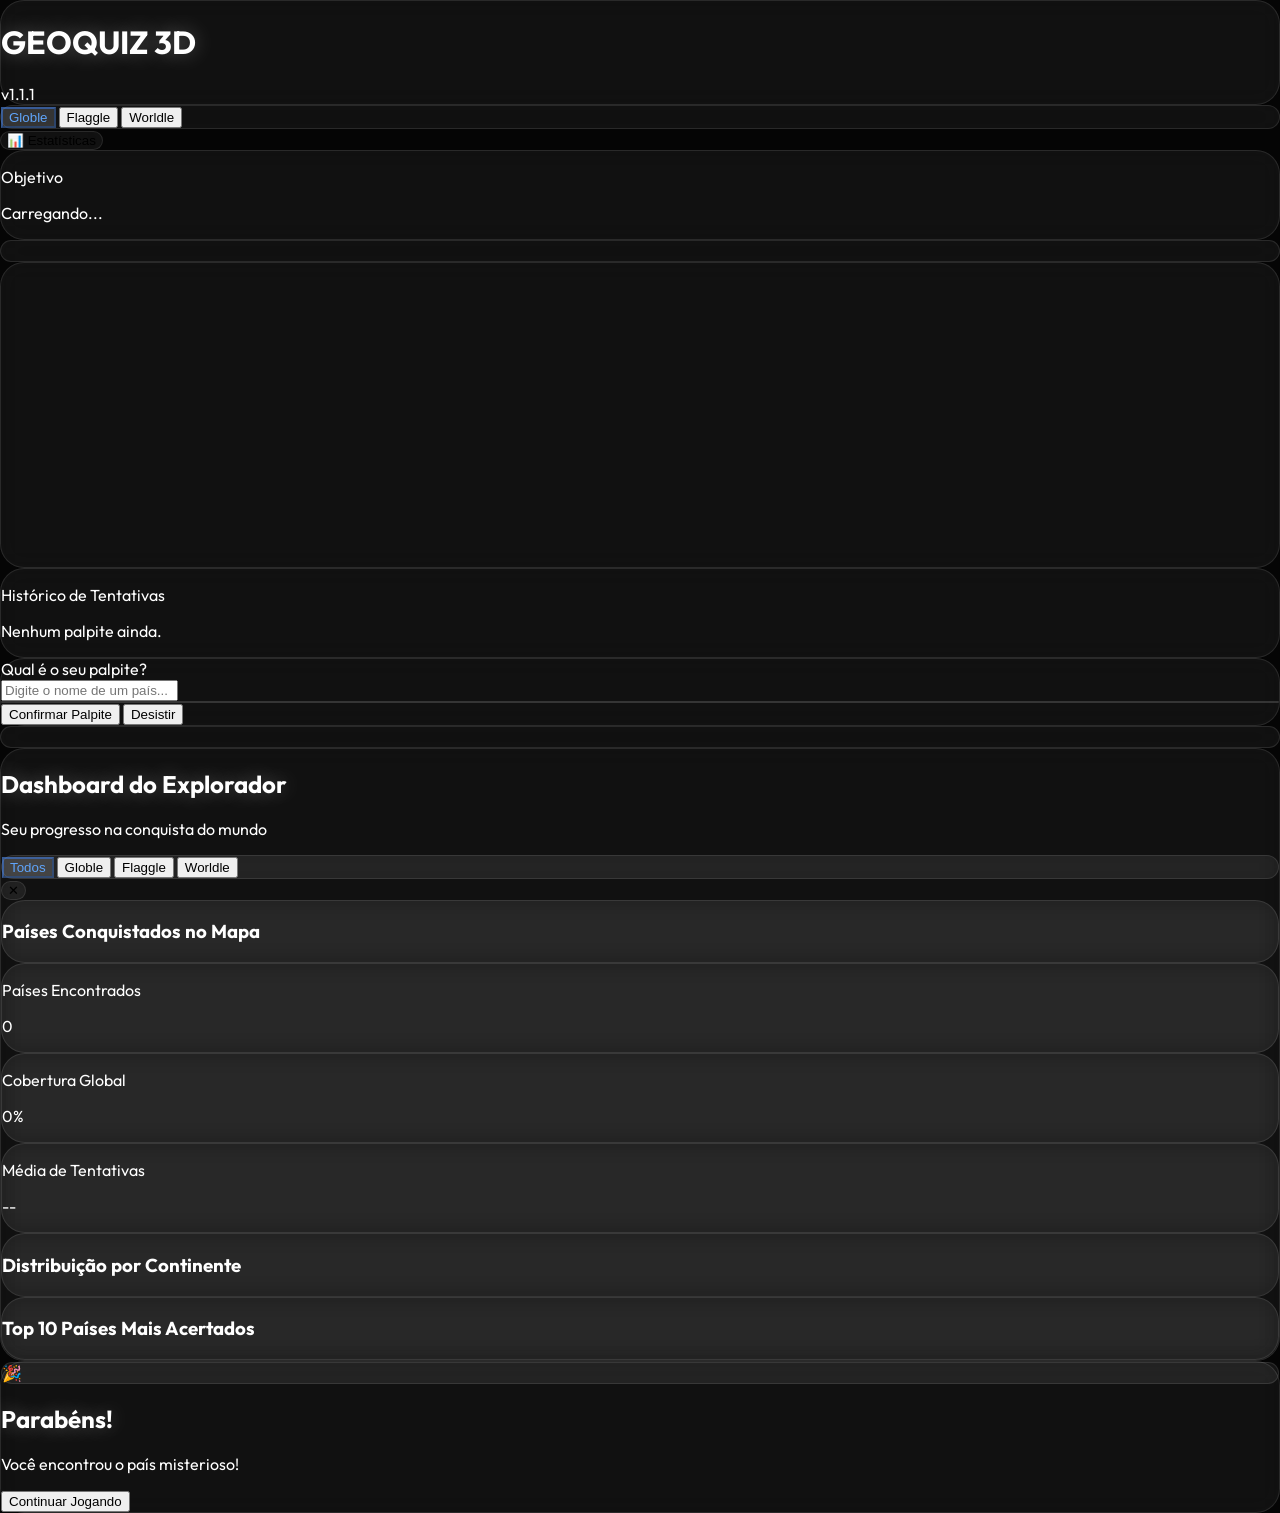
==== src/main/resources/templates/index.html @ e3376815 "feat: implement country data import and automatic metadata correction service" ====
<!DOCTYPE html>
<html xmlns:th="http://www.thymeleaf.org">
<head>
    <meta charset="UTF-8">
    <meta name="viewport" content="width=device-width, initial-scale=1.0">
    <title>Geo-Quiz 3D | Desafios Geográficos</title>
    <link rel="icon" href="data:image/svg+xml,<svg xmlns=%22http://www.w3.org/2000/svg%22 viewBox=%220 0 100 100%22><text y=%22.9em%22 font-size=%2290%22>🌍</text></svg>">
    <link href="https://fonts.googleapis.com/css2?family=Outfit:wght@300;400;600;800&display=swap" rel="stylesheet">
    <script src="https://cdn.tailwindcss.com"></script>
    <link rel="stylesheet" th:href="@{/css/style.css}">
    <script type="text/javascript" src="https://www.gstatic.com/charts/loader.js"></script>
    <script src="https://cdnjs.cloudflare.com/ajax/libs/tween.js/18.6.4/tween.umd.js"></script>
    <style>
        body {
            margin: 0;
            overflow: hidden;
            background: #050505;
            font-family: 'Outfit', sans-serif;
            color: white;
        }
        #canvas-container {
            position: fixed;
            top: 0;
            left: 0;
            width: 100%;
            height: 100%;
            z-index: 1;
        }
        .ui-overlay {
            position: relative;
            z-index: 10;
            pointer-events: none;
        }
        .pointer-events-auto {
            pointer-events: auto;
        }
        .glass {
            background: rgba(255, 255, 255, 0.05);
            backdrop-filter: blur(12px);
            border: 1px solid rgba(255, 255, 255, 0.1);
            border-radius: 24px;
        }
        .glow-text {
            text-shadow: 0 0 20px rgba(255, 255, 255, 0.3);
        }
        .mode-btn.active, .db-mode-btn.active {
            background: rgba(255, 255, 255, 0.15);
            border-color: rgba(59, 130, 246, 0.5);
            color: #60a5fa;
        }
        #worldle-silhouette {
            filter: drop-shadow(0 0 10px rgba(255, 255, 255, 0.2));
            transition: all 0.5s ease;
        }
        .flag-blur {
            transition: filter 0.8s cubic-bezier(0.4, 0, 0.2, 1);
        }
        .bearing-arrow {
            transition: transform 0.5s ease;
        }
    </style>
</head>
<body>

    <div id="canvas-container"></div>

    <div class="ui-overlay min-h-screen flex flex-col p-8 justify-between">
        <!-- Header -->
        <header class="flex justify-between items-center">
            <div class="flex items-center gap-4">
                <div class="glass p-4 px-8 flex items-center gap-4">
                    <div class="w-10 h-10 bg-gradient-to-tr from-blue-500 to-emerald-400 rounded-xl shadow-lg shadow-blue-500/20"></div>
                    <h1 class="text-2xl font-extrabold tracking-tight glow-text">GEOQUIZ <span class="font-light text-blue-400">3D</span></h1>
                    <span class="text-[10px] bg-blue-500/20 text-blue-400 px-2 py-0.5 rounded-full font-bold border border-blue-500/30">v1.1.1</span>
                </div>

                <!-- Mode Selector -->
                <div class="glass flex p-1 gap-1 pointer-events-auto">
                    <button onclick="setMode('classic')" id="mode-classic" class="mode-btn active px-4 py-2 rounded-xl text-sm font-bold transition-all hover:bg-white/5">Globle</button>
                    <button onclick="setMode('flaggle')" id="mode-flaggle" class="mode-btn px-4 py-2 rounded-xl text-sm font-bold transition-all hover:bg-white/5">Flaggle</button>
                    <button onclick="setMode('worldle')" id="mode-worldle" class="mode-btn px-4 py-2 rounded-xl text-sm font-bold transition-all hover:bg-white/5">Worldle</button>
                </div>
                
                <!-- Dashboard Toggle -->
                <button onclick="toggleDashboard()" class="glass p-3 px-6 flex items-center gap-2 hover:bg-white/10 transition-all pointer-events-auto">
                    <span class="text-blue-400">📊</span>
                    <span class="text-sm font-bold">Estatísticas</span>
                </button>
            </div>
            
            <div class="glass p-4 px-6 pointer-events-auto">
                <div class="flex items-center gap-6">
                    <div class="text-right">
                        <p class="text-xs text-gray-400 uppercase tracking-widest font-semibold">Objetivo</p>
                        <p id="target-display" class="text-lg font-bold text-emerald-400">Carregando...</p>
                    </div>
                </div>
            </div>
        </header>

        <!-- Hint Display (Center) -->
        <div id="hint-container" class="flex-1 flex items-center justify-center pointer-events-none opacity-0 transition-opacity duration-500">
            <!-- Flaggle Container -->
            <div id="flaggle-box" class="hidden glass p-4 scale-110 shadow-2xl">
                <img id="flaggle-img" src="" class="w-80 h-48 object-cover rounded-lg flag-blur" style="filter: blur(40px) brightness(0.5);">
            </div>

            <!-- Worldle Container -->
            <div id="worldle-box" class="hidden glass p-8 scale-110 shadow-2xl bg-white/5">
                <svg id="worldle-svg" width="300" height="300" viewBox="0 0 300 300" class="mx-auto">
                    <path id="worldle-silhouette" d="" fill="white" fill-opacity="0.2" stroke="white" stroke-width="1"></path>
                </svg>
            </div>
        </div>

        <!-- Bottom UI (Histórico + Palpite) -->
        <div class="flex items-end justify-between gap-8 pointer-events-none">
            <!-- Histórico (Esquerda) -->
            <div id="history-container" class="glass p-6 w-80 space-y-4 max-h-72 overflow-y-auto custom-scrollbar pointer-events-auto shadow-2xl">
                <p class="text-xs uppercase tracking-widest text-gray-400 font-bold mb-2">Histórico de Tentativas</p>
                <div id="guess-history" class="space-y-3">
                    <p class="text-gray-500 text-sm italic">Nenhum palpite ainda.</p>
                </div>
            </div>

            <!-- Painel de Palpite (Centro/Direita) -->
            <main class="flex-1 max-w-xl pointer-events-auto">
                <div class="glass p-8 space-y-6 shadow-2xl">
                    <div class="relative">
                        <label class="text-xs uppercase tracking-widest text-gray-400 font-bold mb-2 block">Qual é o seu palpite?</label>
                        <div class="relative group">
                            <input type="text" id="country-search" autocomplete="off" placeholder="Digite o nome de um país..." 
                                   class="w-full bg-white/5 border border-white/10 rounded-xl p-4 text-white focus:outline-none focus:ring-2 focus:ring-blue-500/50 transition-all pointer-events-auto">
                            
                            <div id="autocomplete-list" class="absolute bottom-full left-0 right-0 mb-2 max-h-64 overflow-y-auto glass hidden z-50 pointer-events-auto custom-scrollbar">
                                <!-- Sugestões aparecerão aqui via JS -->
                            </div>
                        </div>
                        <input type="hidden" id="selected-country-id">
                    </div>
                    
                    <div class="flex gap-4">
                        <button id="btn-guess" class="flex-1 bg-gradient-to-r from-blue-600 to-indigo-600 hover:from-blue-500 hover:to-indigo-500 p-4 rounded-xl font-bold text-lg shadow-xl shadow-blue-900/20 transition-all transform active:scale-95">
                            Confirmar Palpite
                        </button>
                        <button id="btn-give-up" class="px-6 bg-white/5 hover:bg-red-500/10 border border-white/10 hover:border-red-500/50 rounded-xl font-semibold text-gray-400 hover:text-red-400 transition-all transform active:scale-95">
                            Desistir
                        </button>
                    </div>
                </div>
            </main>

            <!-- Espaçador invisível para equilibrar o layout no desktop -->
            <div class="w-80 hidden xl:block"></div>
        </div>
    </div>

    <!-- Tooltip para os pins -->
    <div id="globe-tooltip" class="fixed pointer-events-none z-[150] glass p-2 px-3 flex items-center gap-2 hidden opacity-0 transition-opacity duration-200">
        <img id="tooltip-flag" src="" class="w-6 h-4 object-cover rounded shadow-sm">
        <span id="tooltip-name" class="text-xs font-bold text-white whitespace-nowrap"></span>
    </div>

    <!-- Modal de Dashboard -->
    <div id="dashboard-container" class="fixed inset-0 z-[110] flex items-center justify-center bg-black/60 backdrop-blur-md hidden opacity-0 transition-opacity duration-300">
        <div class="glass p-8 w-full max-w-4xl max-h-[90vh] overflow-y-auto custom-scrollbar scale-95 transition-transform duration-300 transform" id="dashboard-content">
            <div class="flex justify-between items-center mb-8">
                <div>
                    <h2 class="text-3xl font-extrabold glow-text">Dashboard do <span class="text-blue-400">Explorador</span></h2>
                    <p class="text-gray-400">Seu progresso na conquista do mundo</p>
                </div>
                
                <div class="flex items-center gap-4">
                    <div class="glass flex p-1 gap-1 pointer-events-auto">
                        <button onclick="changeDashboardFilter('all')" class="db-mode-btn active px-4 py-2 rounded-xl text-xs font-bold transition-all hover:bg-white/5">Todos</button>
                        <button onclick="changeDashboardFilter('classic')" class="db-mode-btn px-4 py-2 rounded-xl text-xs font-bold transition-all hover:bg-white/5">Globle</button>
                        <button onclick="changeDashboardFilter('flaggle')" class="db-mode-btn px-4 py-2 rounded-xl text-xs font-bold transition-all hover:bg-white/5">Flaggle</button>
                        <button onclick="changeDashboardFilter('worldle')" class="db-mode-btn px-4 py-2 rounded-xl text-xs font-bold transition-all hover:bg-white/5">Worldle</button>
                    </div>
                    <button onclick="toggleDashboard()" class="w-10 h-10 glass flex items-center justify-center hover:bg-red-500/20 transition-all rounded-full pointer-events-auto">✕</button>
                </div>
            </div>

            <!-- Mapa Mundi -->
            <div class="glass p-6 mb-8">
                <h3 class="text-lg font-bold mb-4 flex items-center gap-2">
                    <span class="w-2 h-2 bg-emerald-400 rounded-full"></span> Países Conquistados no Mapa
                </h3>
                <div id="chart-map" class="w-full h-80 bg-white/5 rounded-xl overflow-hidden shadow-inner"></div>
            </div>

            <div class="grid grid-cols-1 md:grid-cols-3 gap-6 mb-8">
                <div class="glass p-6 text-center">
                    <p class="text-xs uppercase tracking-widest text-gray-400 font-bold mb-2">Países Encontrados</p>
                    <p id="stat-count" class="text-4xl font-black text-emerald-400">0</p>
                </div>
                <div class="glass p-6 text-center">
                    <p class="text-xs uppercase tracking-widest text-gray-400 font-bold mb-2">Cobertura Global</p>
                    <p id="stat-percent" class="text-4xl font-black text-blue-400">0%</p>
                </div>
                <div class="glass p-6 text-center">
                    <p class="text-xs uppercase tracking-widest text-gray-400 font-bold mb-2">Média de Tentativas</p>
                    <p id="stat-avg" class="text-4xl font-black text-indigo-400">--</p>
                </div>
            </div>

            <div class="grid grid-cols-1 md:grid-cols-2 gap-8">
                <div class="glass p-6">
                    <h3 class="text-lg font-bold mb-4 flex items-center gap-2">
                        <span class="w-2 h-2 bg-blue-400 rounded-full"></span> Distribuição por Continente
                    </h3>
                    <div id="chart-continents" class="w-full h-64 bg-white/5 rounded-xl"></div>
                </div>
                <div class="glass p-6">
                    <h3 class="text-lg font-bold mb-4 flex items-center gap-2">
                        <span class="w-2 h-2 bg-emerald-400 rounded-full"></span> Top 10 Países Mais Acertados
                    </h3>
                    <div id="chart-top-countries" class="w-full h-64 bg-white/5 rounded-xl"></div>
                </div>
            </div>
        </div>
    </div>

    <!-- Modal -->
    <div id="modal-container" class="fixed inset-0 z-[100] flex items-center justify-center bg-black/60 backdrop-blur-sm hidden opacity-0 transition-opacity duration-300">
        <div class="glass p-8 w-full max-w-md scale-95 transition-transform duration-300 transform" id="modal-content">
            <div class="text-center space-y-6">
                <div id="modal-icon" class="w-32 h-20 mx-auto rounded-xl flex items-center justify-center text-4xl shadow-2xl overflow-hidden glass border-white/20">
                    🎉
                </div>
                <div>
                    <h2 id="modal-title" class="text-2xl font-extrabold glow-text mb-2">Parabéns!</h2>
                    <p id="modal-message" class="text-gray-300">Você encontrou o país misterioso!</p>
                </div>
                <button id="btn-modal-close" class="w-full bg-white/10 hover:bg-white/20 p-4 rounded-xl font-bold transition-all">
                    Continuar Jogando
                </button>
            </div>
        </div>
    </div>

    <!-- Scripts -->
    <script src="https://cdnjs.cloudflare.com/ajax/libs/three.js/r128/three.min.js"></script>
    <script src="https://cdn.jsdelivr.net/npm/three@0.128.0/examples/js/controls/OrbitControls.js"></script>
    <script th:src="@{/js/game.js}"></script>
</body>
</html>
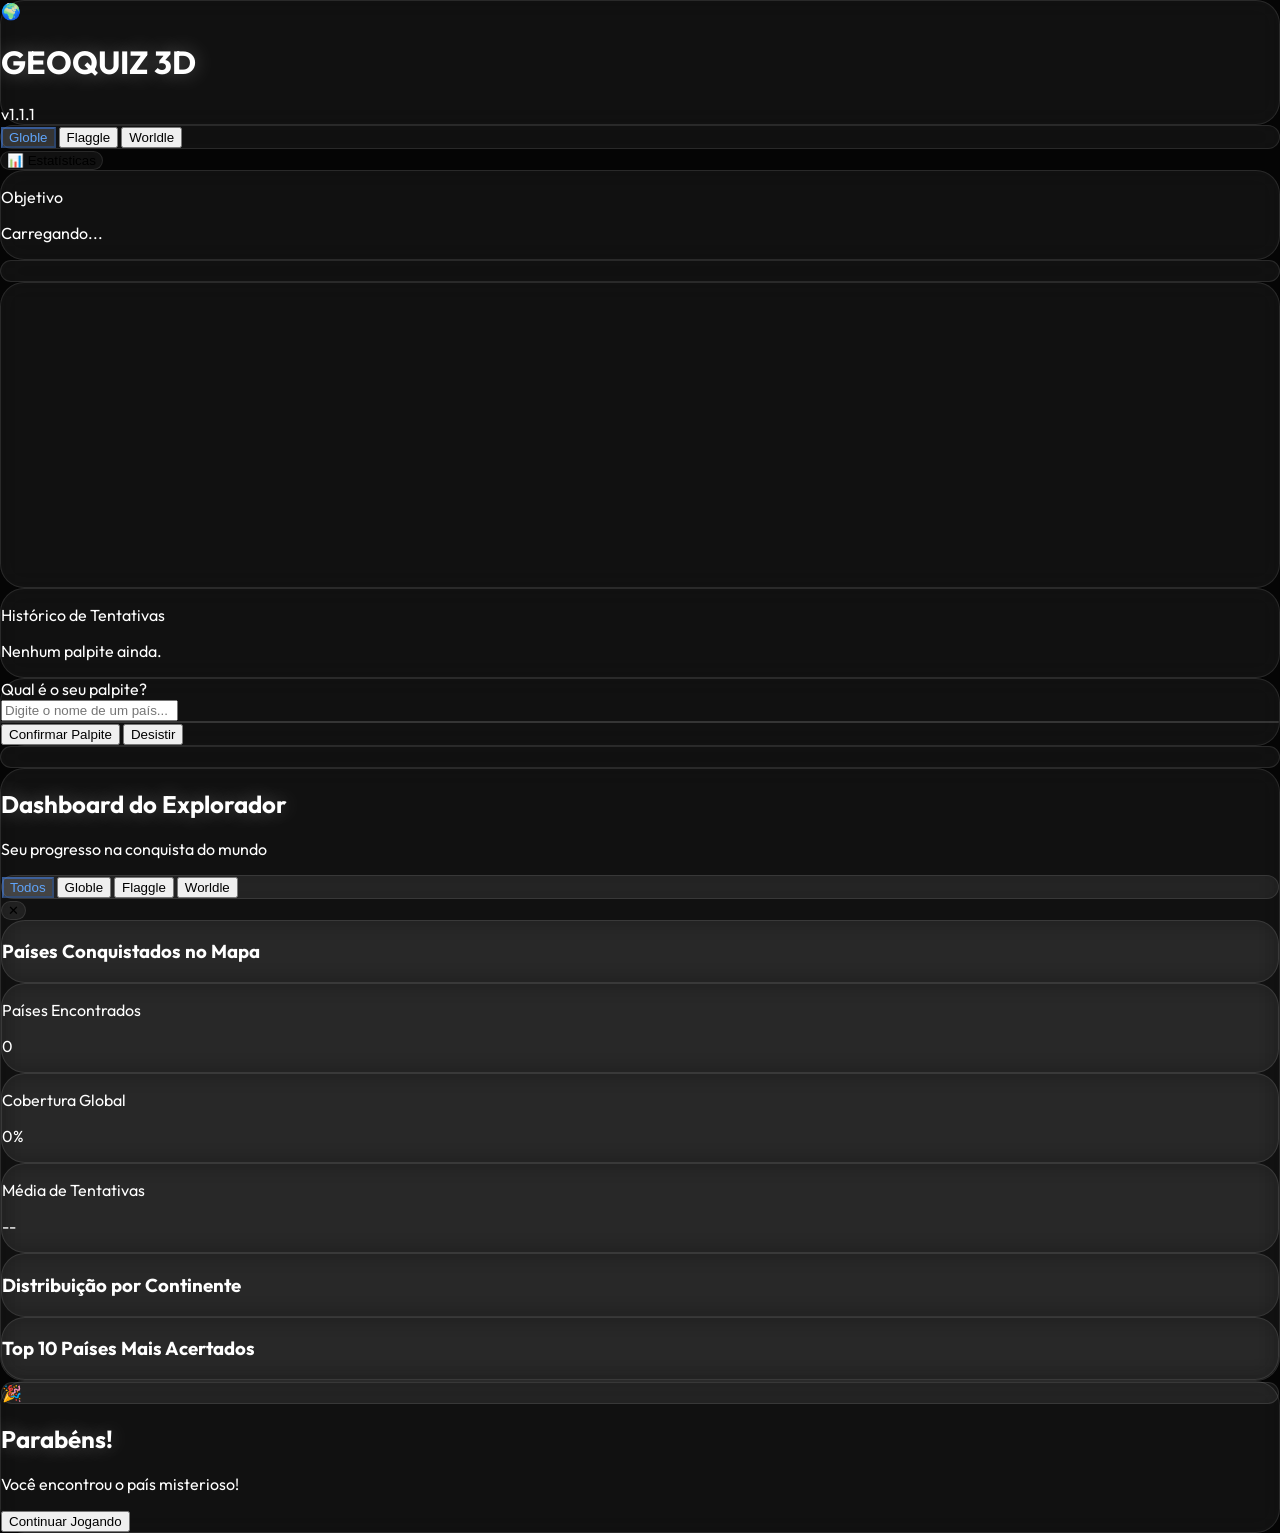
==== commit 7fb756dc: "feat: implement initial UI layout for Geo-Quiz 3D using Tailwind CSS and Thymeleaf" ====
--- a/src/main/resources/templates/index.html
+++ b/src/main/resources/templates/index.html
@@ -58,6 +58,13 @@
         .bearing-arrow {
             transition: transform 0.5s ease;
         }
+        @keyframes spin-slow {
+            0% { transform: rotate(0deg); }
+            100% { transform: rotate(360deg); }
+        }
+        .animate-spin-slow {
+            animation: spin-slow 15s linear infinite;
+        }
     </style>
 </head>
 <body>
@@ -69,7 +76,9 @@
         <header class="flex justify-between items-center">
             <div class="flex items-center gap-4">
                 <div class="glass p-4 px-8 flex items-center gap-4">
-                    <div class="w-10 h-10 bg-gradient-to-tr from-blue-500 to-emerald-400 rounded-xl shadow-lg shadow-blue-500/20"></div>
+                    <div class="w-10 h-10 bg-gradient-to-tr from-blue-500 to-emerald-400 rounded-xl shadow-lg shadow-blue-500/20 flex items-center justify-center group/logo cursor-pointer transition-all duration-300 hover:scale-105">
+                        <span class="text-2xl animate-spin-slow select-none">🌍</span>
+                    </div>
                     <h1 class="text-2xl font-extrabold tracking-tight glow-text">GEOQUIZ <span class="font-light text-blue-400">3D</span></h1>
                     <span class="text-[10px] bg-blue-500/20 text-blue-400 px-2 py-0.5 rounded-full font-bold border border-blue-500/30">v1.1.1</span>
                 </div>
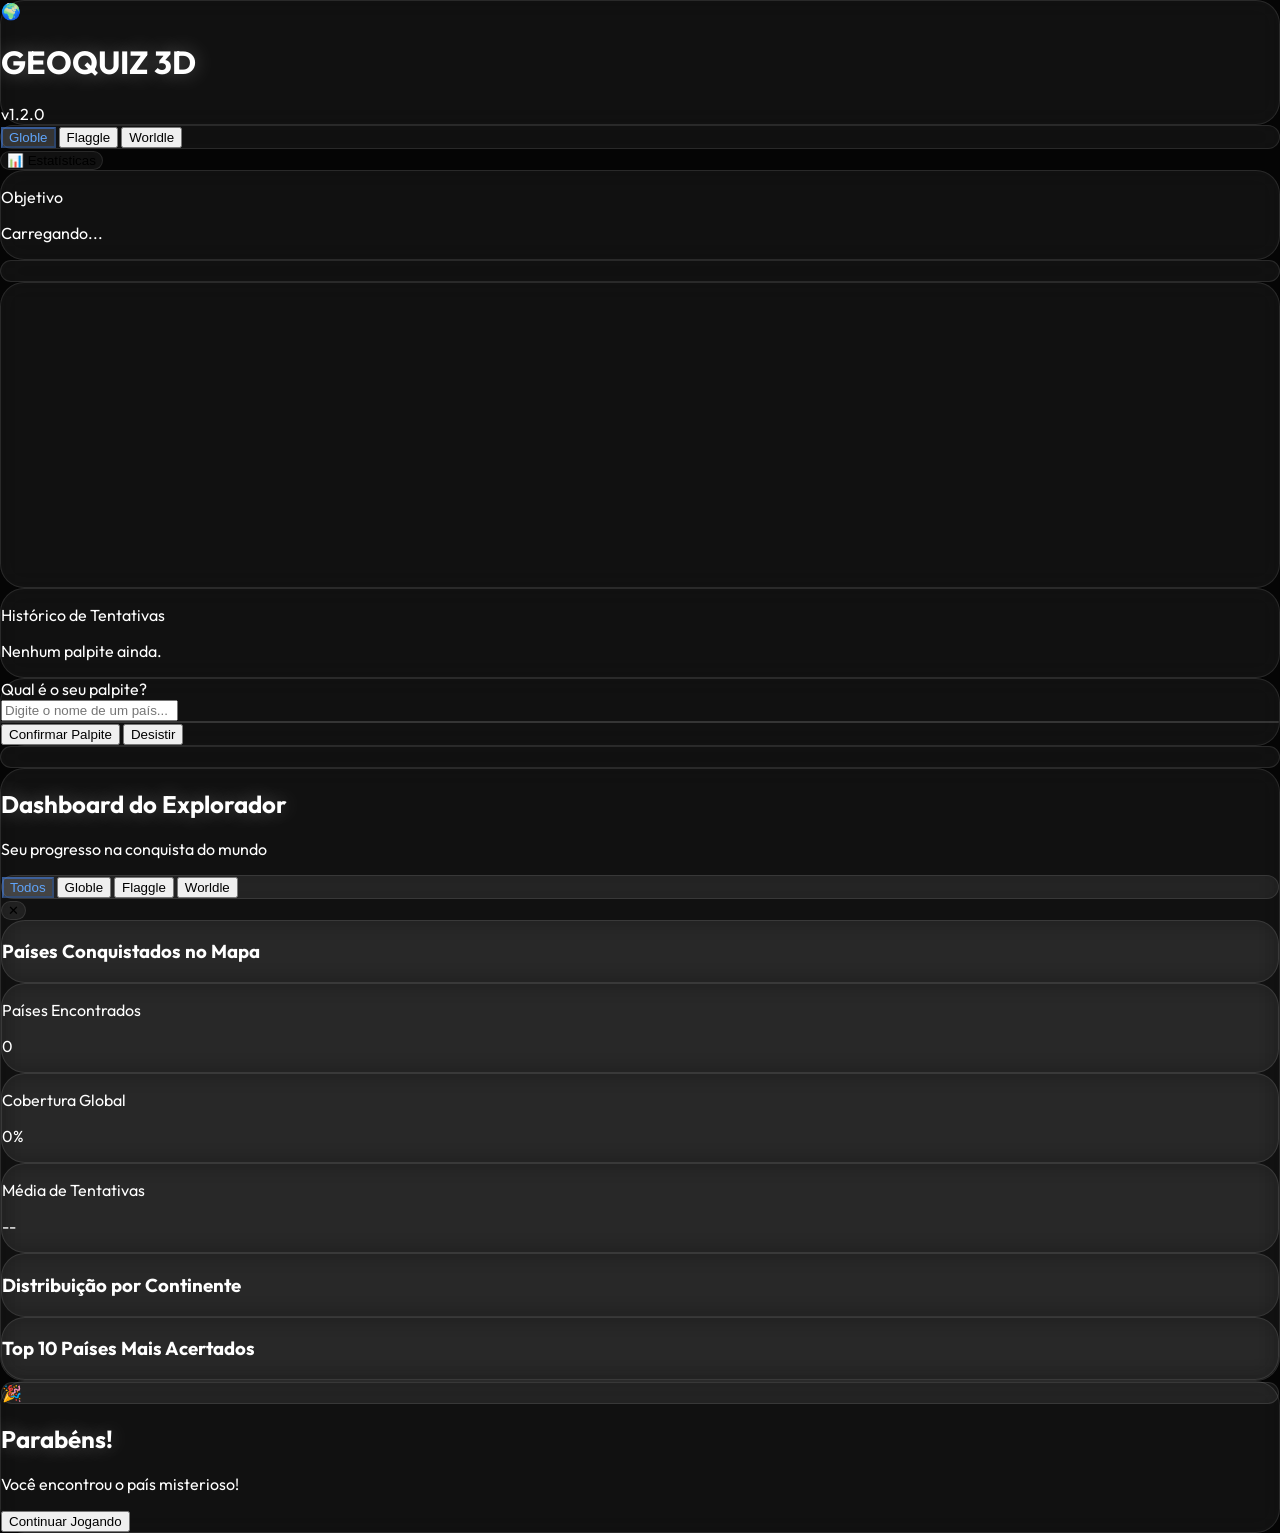
==== commit bf3c3677: "v1.2.0" ====
--- a/src/main/resources/templates/index.html
+++ b/src/main/resources/templates/index.html
@@ -80,7 +80,7 @@
                         <span class="text-2xl animate-spin-slow select-none">🌍</span>
                     </div>
                     <h1 class="text-2xl font-extrabold tracking-tight glow-text">GEOQUIZ <span class="font-light text-blue-400">3D</span></h1>
-                    <span class="text-[10px] bg-blue-500/20 text-blue-400 px-2 py-0.5 rounded-full font-bold border border-blue-500/30">v1.1.1</span>
+                    <span class="text-[10px] bg-blue-500/20 text-blue-400 px-2 py-0.5 rounded-full font-bold border border-blue-500/30">v1.2.0</span>
                 </div>
 
                 <!-- Mode Selector -->
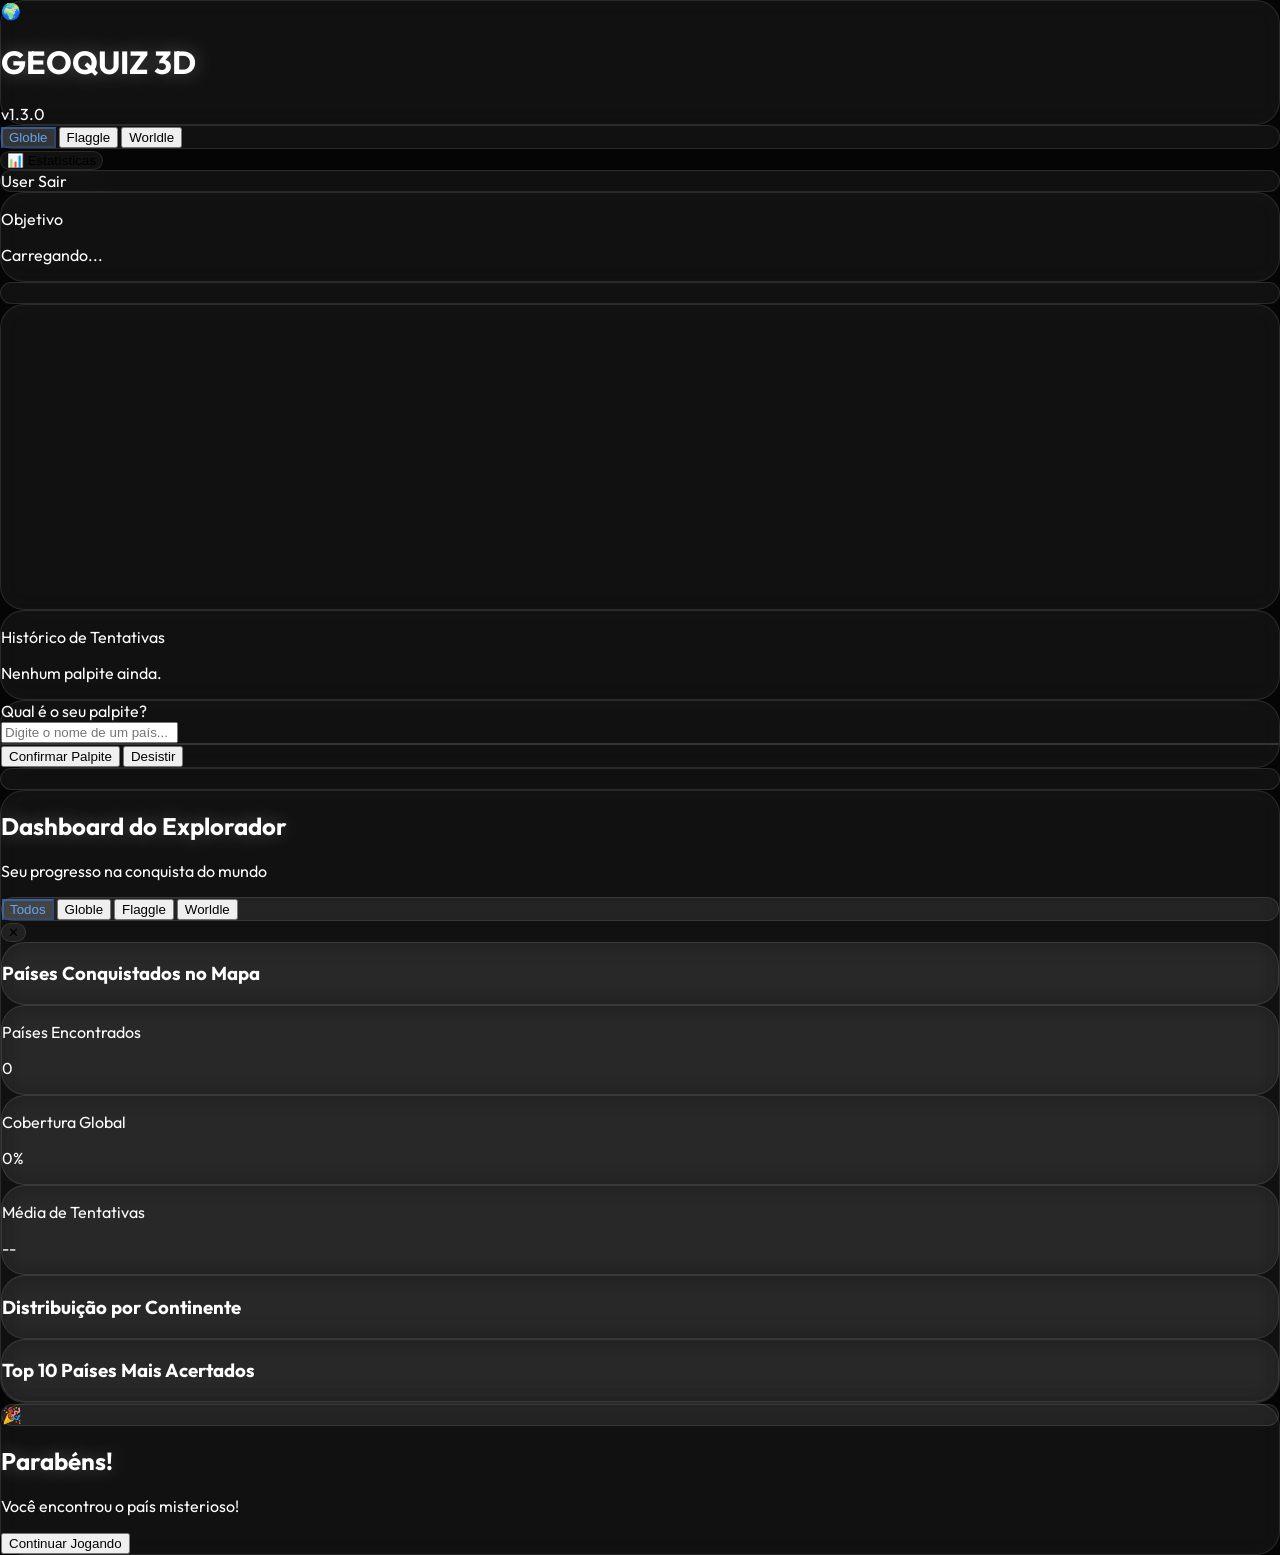
==== commit 8e171629: "feat: implement Spring Security authentication with OAuth2 support and add dashboard statistics API" ====
--- a/src/main/resources/templates/index.html
+++ b/src/main/resources/templates/index.html
@@ -9,7 +9,7 @@
     <script src="https://cdn.tailwindcss.com"></script>
     <link rel="stylesheet" th:href="@{/css/style.css}">
     <script type="text/javascript" src="https://www.gstatic.com/charts/loader.js"></script>
-    <script src="https://cdnjs.cloudflare.com/ajax/libs/tween.js/18.6.4/tween.umd.js"></script>
+    <script th:src="@{/js/tween.umd.js}"></script>
     <style>
         body {
             margin: 0;
@@ -80,7 +80,7 @@
                         <span class="text-2xl animate-spin-slow select-none">🌍</span>
                     </div>
                     <h1 class="text-2xl font-extrabold tracking-tight glow-text">GEOQUIZ <span class="font-light text-blue-400">3D</span></h1>
-                    <span class="text-[10px] bg-blue-500/20 text-blue-400 px-2 py-0.5 rounded-full font-bold border border-blue-500/30">v1.2.0</span>
+                    <span class="text-[10px] bg-blue-500/20 text-blue-400 px-2 py-0.5 rounded-full font-bold border border-blue-500/30">v1.3.0</span>
                 </div>
 
                 <!-- Mode Selector -->
@@ -95,6 +95,12 @@
                     <span class="text-blue-400">📊</span>
                     <span class="text-sm font-bold">Estatísticas</span>
                 </button>
+
+                <!-- User Info & Logout -->
+                <div class="glass p-3 px-4 flex items-center gap-3 pointer-events-auto" th:if="${#authorization.expression('isAuthenticated()')}">
+                    <span class="text-sm font-bold text-emerald-400" th:text="${#authentication.principal.user.username}">User</span>
+                    <a th:href="@{/logout}" class="text-xs bg-red-500/20 text-red-400 px-3 py-1 border border-red-500/30 rounded-lg font-bold hover:bg-red-500/40 transition-all">Sair</a>
+                </div>
             </div>
             
             <div class="glass p-4 px-6 pointer-events-auto">
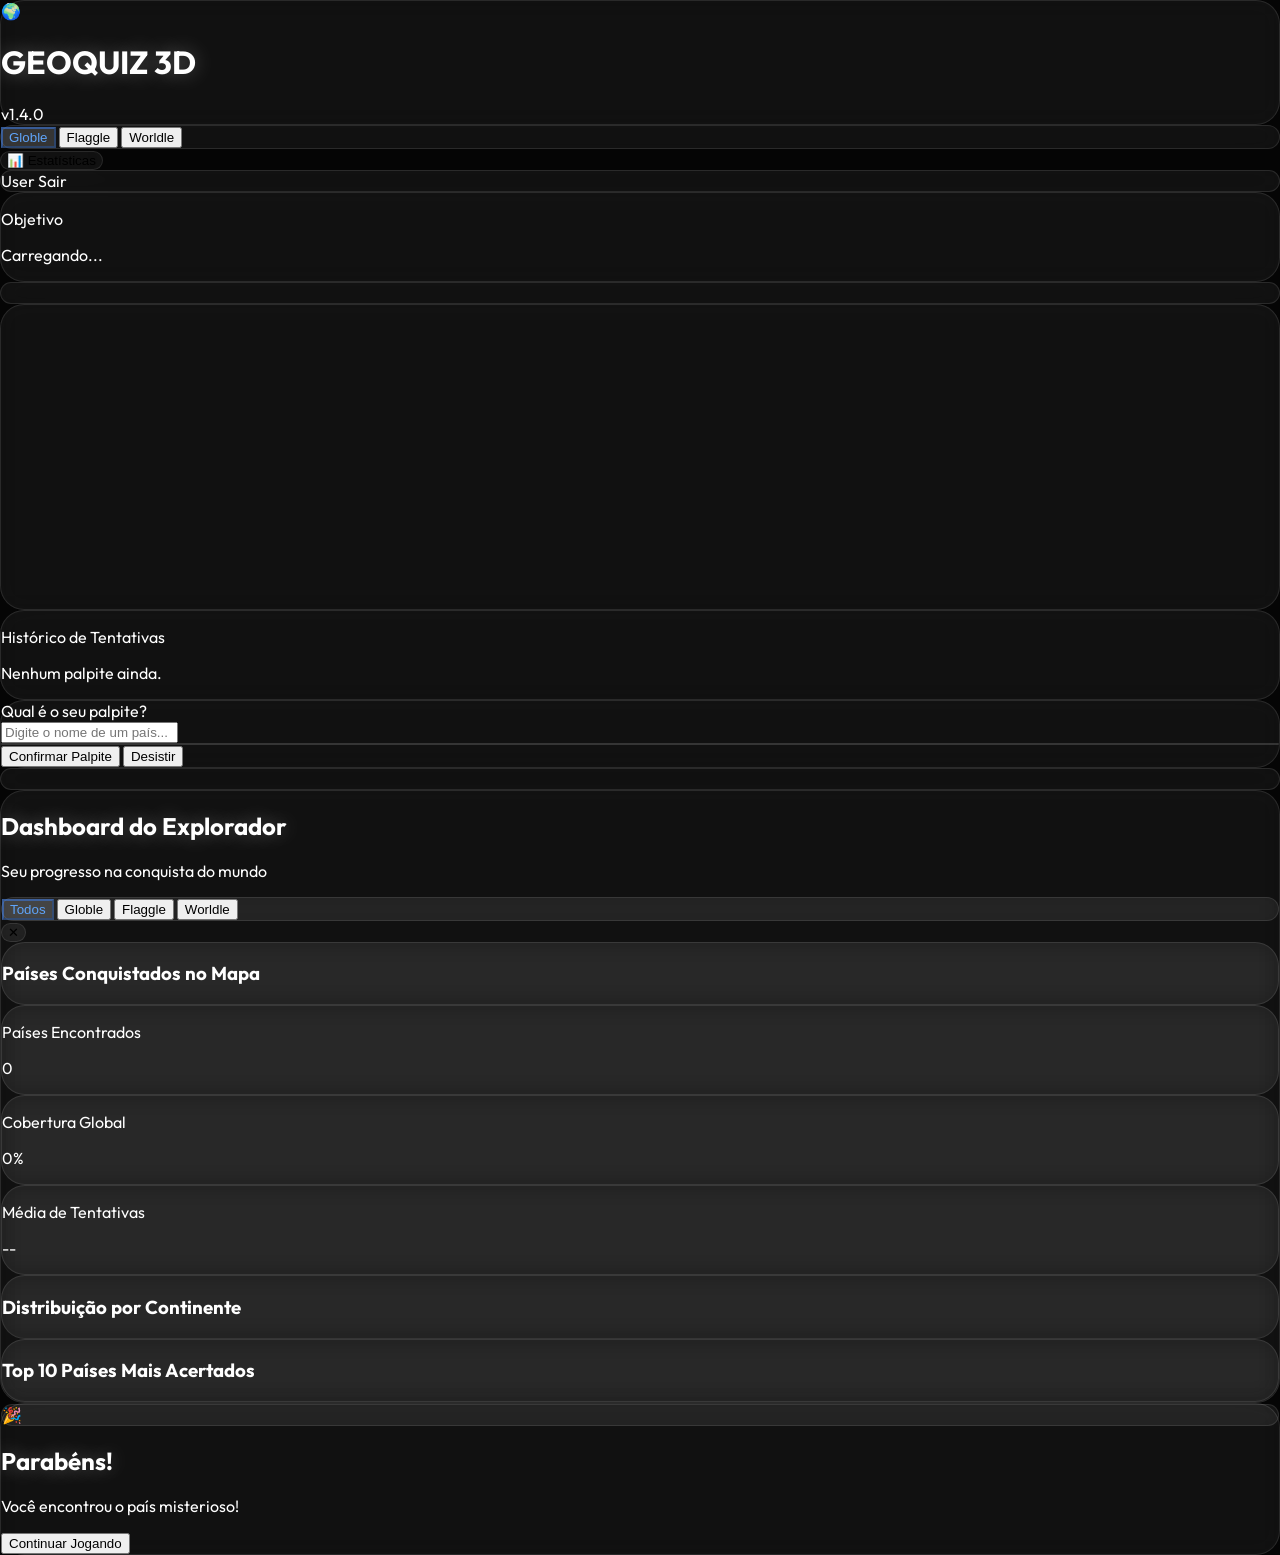
==== commit 2f852610: "feat: implement user authentication system and initialize frontend UI templates" ====
--- a/src/main/resources/templates/index.html
+++ b/src/main/resources/templates/index.html
@@ -80,7 +80,7 @@
                         <span class="text-2xl animate-spin-slow select-none">🌍</span>
                     </div>
                     <h1 class="text-2xl font-extrabold tracking-tight glow-text">GEOQUIZ <span class="font-light text-blue-400">3D</span></h1>
-                    <span class="text-[10px] bg-blue-500/20 text-blue-400 px-2 py-0.5 rounded-full font-bold border border-blue-500/30">v1.3.0</span>
+                    <span class="text-[10px] bg-blue-500/20 text-blue-400 px-2 py-0.5 rounded-full font-bold border border-blue-500/30">v1.4.0</span>
                 </div>
 
                 <!-- Mode Selector -->
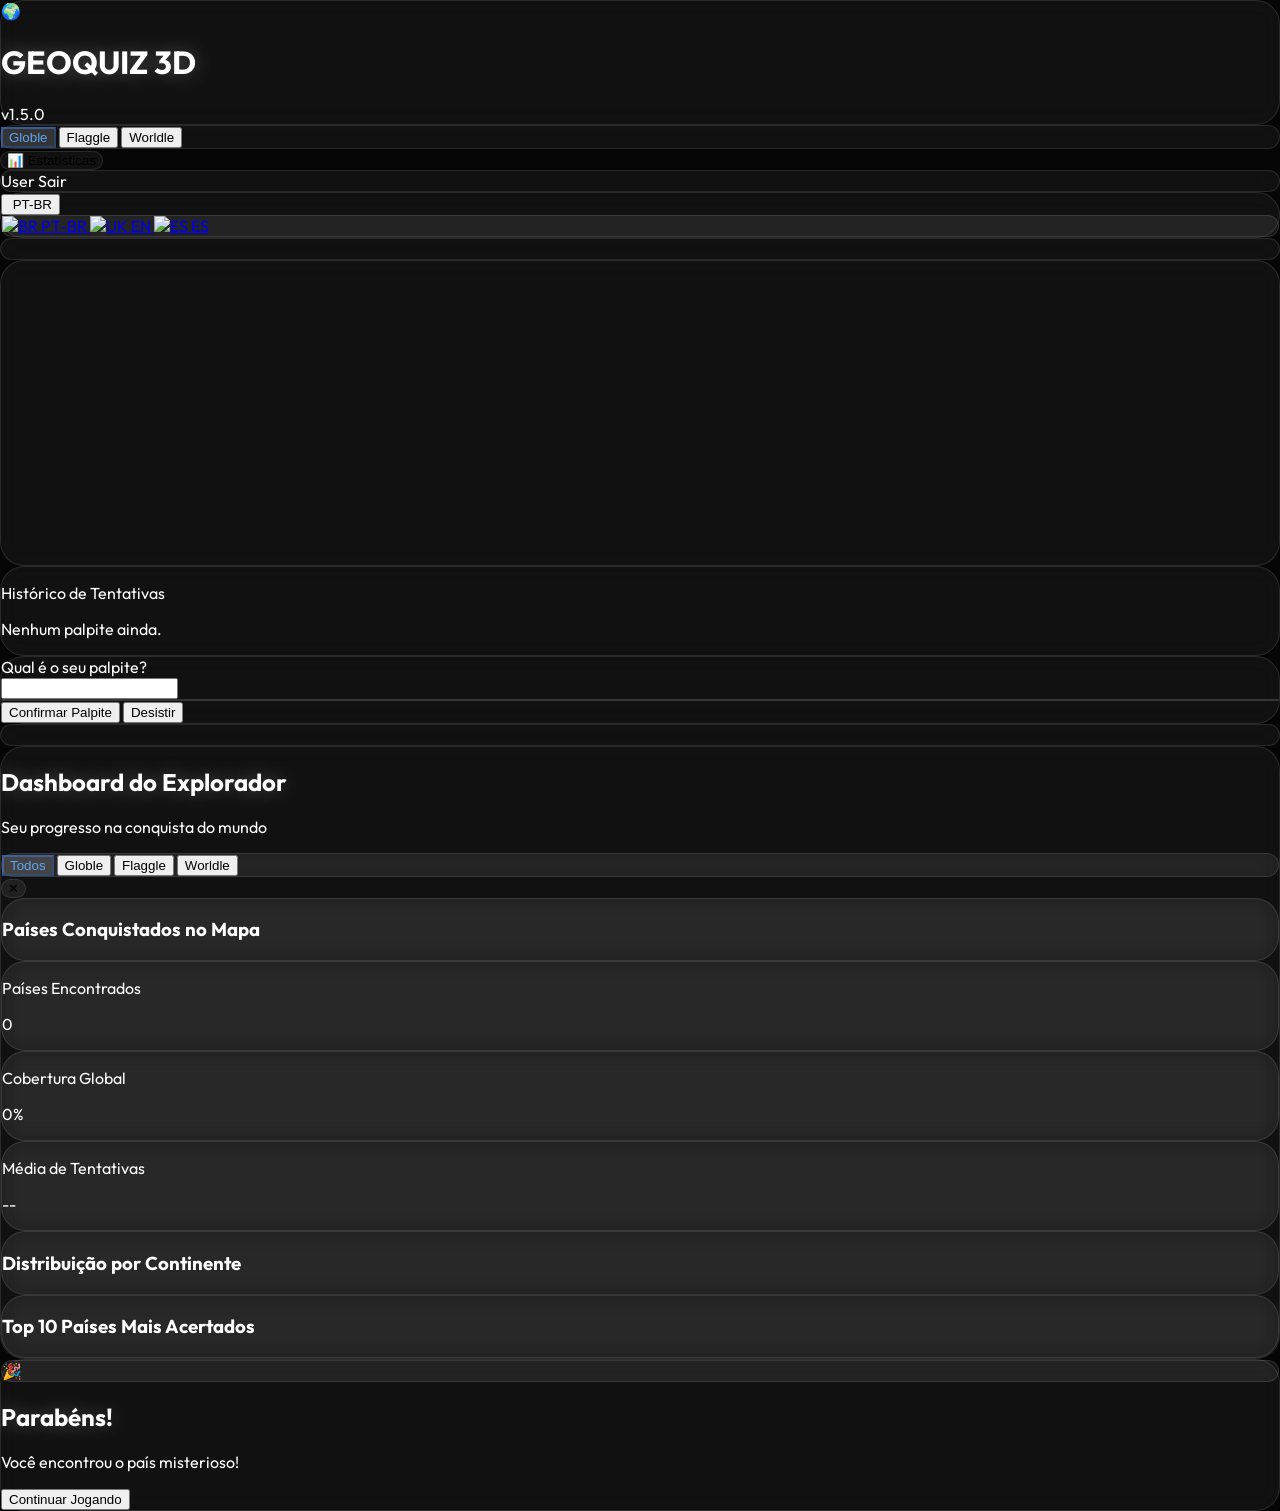
==== commit d0bc7b93: "feat: implement multi-language support (i18n) and complete modular game infrastructure" ====
--- a/src/main/resources/templates/index.html
+++ b/src/main/resources/templates/index.html
@@ -3,7 +3,7 @@
 <head>
     <meta charset="UTF-8">
     <meta name="viewport" content="width=device-width, initial-scale=1.0">
-    <title>Geo-Quiz 3D | Desafios Geográficos</title>
+    <title th:text="#{app.title}">Geo-Quiz 3D | Desafios Geográficos</title>
     <link rel="icon" href="data:image/svg+xml,<svg xmlns=%22http://www.w3.org/2000/svg%22 viewBox=%220 0 100 100%22><text y=%22.9em%22 font-size=%2290%22>🌍</text></svg>">
     <link href="https://fonts.googleapis.com/css2?family=Outfit:wght@300;400;600;800&display=swap" rel="stylesheet">
     <script src="https://cdn.tailwindcss.com"></script>
@@ -80,7 +80,7 @@
                         <span class="text-2xl animate-spin-slow select-none">🌍</span>
                     </div>
                     <h1 class="text-2xl font-extrabold tracking-tight glow-text">GEOQUIZ <span class="font-light text-blue-400">3D</span></h1>
-                    <span class="text-[10px] bg-blue-500/20 text-blue-400 px-2 py-0.5 rounded-full font-bold border border-blue-500/30">v1.4.0</span>
+                    <span class="text-[10px] bg-blue-500/20 text-blue-400 px-2 py-0.5 rounded-full font-bold border border-blue-500/30">v1.5.0</span>
                 </div>
 
                 <!-- Mode Selector -->
@@ -93,21 +93,34 @@
                 <!-- Dashboard Toggle -->
                 <button onclick="toggleDashboard()" class="glass p-3 px-6 flex items-center gap-2 hover:bg-white/10 transition-all pointer-events-auto">
                     <span class="text-blue-400">📊</span>
-                    <span class="text-sm font-bold">Estatísticas</span>
+                    <span class="text-sm font-bold" th:text="#{nav.stats}">Estatísticas</span>
                 </button>
 
                 <!-- User Info & Logout -->
                 <div class="glass p-3 px-4 flex items-center gap-3 pointer-events-auto" th:if="${#authorization.expression('isAuthenticated()')}">
                     <span class="text-sm font-bold text-emerald-400" th:text="${#authentication.principal.user.username}">User</span>
-                    <a th:href="@{/logout}" class="text-xs bg-red-500/20 text-red-400 px-3 py-1 border border-red-500/30 rounded-lg font-bold hover:bg-red-500/40 transition-all">Sair</a>
+                    <a th:href="@{/logout}" class="text-xs bg-red-500/20 text-red-400 px-3 py-1 border border-red-500/30 rounded-lg font-bold hover:bg-red-500/40 transition-all" th:text="#{nav.logout}">Sair</a>
                 </div>
             </div>
             
-            <div class="glass p-4 px-6 pointer-events-auto">
-                <div class="flex items-center gap-6">
-                    <div class="text-right">
-                        <p class="text-xs text-gray-400 uppercase tracking-widest font-semibold">Objetivo</p>
-                        <p id="target-display" class="text-lg font-bold text-emerald-400">Carregando...</p>
+            <div class="glass p-3 px-4 pointer-events-auto">
+                <div class="flex items-center gap-4">
+                    <div class="relative group" tabindex="0">
+                        <button class="flex items-center gap-2 text-sm font-bold bg-white/5 hover:bg-white/10 px-4 py-2 rounded-xl transition-all border border-white/10">
+                            <img th:src="${#locale.language == 'en' ? 'https://flagcdn.com/w20/gb.png' : (#locale.language == 'es' ? 'https://flagcdn.com/w20/es.png' : 'https://flagcdn.com/w20/br.png')}" class="w-5 rounded-sm">
+                            <span th:text="${#locale.language == 'en' ? 'EN' : (#locale.language == 'es' ? 'ES' : 'PT-BR')}">PT-BR</span>
+                        </button>
+                        <div class="absolute right-0 top-full mt-2 w-32 glass hidden group-hover:block group-focus-within:block rounded-xl overflow-hidden shadow-2xl transition-all z-50">
+                            <a href="?lang=pt-BR" class="flex items-center justify-center gap-3 px-4 py-3 hover:bg-white/10 transition-all text-sm font-bold">
+                                <img src="https://flagcdn.com/w20/br.png" alt="BR" class="w-5 rounded-sm"> PT-BR
+                            </a>
+                            <a href="?lang=en" class="flex items-center justify-center gap-3 px-4 py-3 hover:bg-white/10 transition-all text-sm font-bold">
+                                <img src="https://flagcdn.com/w20/gb.png" alt="UK" class="w-5 rounded-sm"> EN
+                            </a>
+                            <a href="?lang=es" class="flex items-center justify-center gap-3 px-4 py-3 hover:bg-white/10 transition-all text-sm font-bold">
+                                <img src="https://flagcdn.com/w20/es.png" alt="ES" class="w-5 rounded-sm"> ES
+                            </a>
+                        </div>
                     </div>
                 </div>
             </div>
@@ -132,9 +145,9 @@
         <div class="flex items-end justify-between gap-8 pointer-events-none">
             <!-- Histórico (Esquerda) -->
             <div id="history-container" class="glass p-6 w-80 space-y-4 max-h-72 overflow-y-auto custom-scrollbar pointer-events-auto shadow-2xl">
-                <p class="text-xs uppercase tracking-widest text-gray-400 font-bold mb-2">Histórico de Tentativas</p>
+                <p class="text-xs uppercase tracking-widest text-gray-400 font-bold mb-2" th:text="#{history.title}">Histórico de Tentativas</p>
                 <div id="guess-history" class="space-y-3">
-                    <p class="text-gray-500 text-sm italic">Nenhum palpite ainda.</p>
+                    <p class="text-gray-500 text-sm italic" th:text="#{history.empty}">Nenhum palpite ainda.</p>
                 </div>
             </div>
 
@@ -142,9 +155,9 @@
             <main class="flex-1 max-w-xl pointer-events-auto">
                 <div class="glass p-8 space-y-6 shadow-2xl">
                     <div class="relative">
-                        <label class="text-xs uppercase tracking-widest text-gray-400 font-bold mb-2 block">Qual é o seu palpite?</label>
+                        <label class="text-xs uppercase tracking-widest text-gray-400 font-bold mb-2 block" th:text="#{guess.label}">Qual é o seu palpite?</label>
                         <div class="relative group">
-                            <input type="text" id="country-search" autocomplete="off" placeholder="Digite o nome de um país..." 
+                            <input type="text" id="country-search" autocomplete="off" th:placeholder="#{guess.placeholder}" 
                                    class="w-full bg-white/5 border border-white/10 rounded-xl p-4 text-white focus:outline-none focus:ring-2 focus:ring-blue-500/50 transition-all pointer-events-auto">
                             
                             <div id="autocomplete-list" class="absolute bottom-full left-0 right-0 mb-2 max-h-64 overflow-y-auto glass hidden z-50 pointer-events-auto custom-scrollbar">
@@ -155,10 +168,10 @@
                     </div>
                     
                     <div class="flex gap-4">
-                        <button id="btn-guess" class="flex-1 bg-gradient-to-r from-blue-600 to-indigo-600 hover:from-blue-500 hover:to-indigo-500 p-4 rounded-xl font-bold text-lg shadow-xl shadow-blue-900/20 transition-all transform active:scale-95">
+                        <button id="btn-guess" class="flex-1 bg-gradient-to-r from-blue-600 to-indigo-600 hover:from-blue-500 hover:to-indigo-500 p-4 rounded-xl font-bold text-lg shadow-xl shadow-blue-900/20 transition-all transform active:scale-95" th:text="#{guess.submit}">
                             Confirmar Palpite
                         </button>
-                        <button id="btn-give-up" class="px-6 bg-white/5 hover:bg-red-500/10 border border-white/10 hover:border-red-500/50 rounded-xl font-semibold text-gray-400 hover:text-red-400 transition-all transform active:scale-95">
+                        <button id="btn-give-up" class="px-6 bg-white/5 hover:bg-red-500/10 border border-white/10 hover:border-red-500/50 rounded-xl font-semibold text-gray-400 hover:text-red-400 transition-all transform active:scale-95" th:text="#{guess.giveup}">
                             Desistir
                         </button>
                     </div>
@@ -181,16 +194,16 @@
         <div class="glass p-8 w-full max-w-4xl max-h-[90vh] overflow-y-auto custom-scrollbar scale-95 transition-transform duration-300 transform" id="dashboard-content">
             <div class="flex justify-between items-center mb-8">
                 <div>
-                    <h2 class="text-3xl font-extrabold glow-text">Dashboard do <span class="text-blue-400">Explorador</span></h2>
-                    <p class="text-gray-400">Seu progresso na conquista do mundo</p>
+                    <h2 class="text-3xl font-extrabold glow-text" th:text="#{dashboard.title}">Dashboard do Explorador</h2>
+                    <p class="text-gray-400" th:text="#{dashboard.subtitle}">Seu progresso na conquista do mundo</p>
                 </div>
                 
                 <div class="flex items-center gap-4">
                     <div class="glass flex p-1 gap-1 pointer-events-auto">
-                        <button onclick="changeDashboardFilter('all')" class="db-mode-btn active px-4 py-2 rounded-xl text-xs font-bold transition-all hover:bg-white/5">Todos</button>
-                        <button onclick="changeDashboardFilter('classic')" class="db-mode-btn px-4 py-2 rounded-xl text-xs font-bold transition-all hover:bg-white/5">Globle</button>
-                        <button onclick="changeDashboardFilter('flaggle')" class="db-mode-btn px-4 py-2 rounded-xl text-xs font-bold transition-all hover:bg-white/5">Flaggle</button>
-                        <button onclick="changeDashboardFilter('worldle')" class="db-mode-btn px-4 py-2 rounded-xl text-xs font-bold transition-all hover:bg-white/5">Worldle</button>
+                        <button onclick="changeDashboardFilter('all')" class="db-mode-btn active px-4 py-2 rounded-xl text-xs font-bold transition-all hover:bg-white/5" th:text="#{mode.all}">Todos</button>
+                        <button onclick="changeDashboardFilter('classic')" class="db-mode-btn px-4 py-2 rounded-xl text-xs font-bold transition-all hover:bg-white/5" th:text="#{mode.globle}">Globle</button>
+                        <button onclick="changeDashboardFilter('flaggle')" class="db-mode-btn px-4 py-2 rounded-xl text-xs font-bold transition-all hover:bg-white/5" th:text="#{mode.flaggle}">Flaggle</button>
+                        <button onclick="changeDashboardFilter('worldle')" class="db-mode-btn px-4 py-2 rounded-xl text-xs font-bold transition-all hover:bg-white/5" th:text="#{mode.worldle}">Worldle</button>
                     </div>
                     <button onclick="toggleDashboard()" class="w-10 h-10 glass flex items-center justify-center hover:bg-red-500/20 transition-all rounded-full pointer-events-auto">✕</button>
                 </div>
@@ -199,22 +212,22 @@
             <!-- Mapa Mundi -->
             <div class="glass p-6 mb-8">
                 <h3 class="text-lg font-bold mb-4 flex items-center gap-2">
-                    <span class="w-2 h-2 bg-emerald-400 rounded-full"></span> Países Conquistados no Mapa
+                    <span class="w-2 h-2 bg-emerald-400 rounded-full"></span> <span th:text="#{dashboard.map.title}">Países Conquistados no Mapa</span>
                 </h3>
                 <div id="chart-map" class="w-full h-80 bg-white/5 rounded-xl overflow-hidden shadow-inner"></div>
             </div>
 
             <div class="grid grid-cols-1 md:grid-cols-3 gap-6 mb-8">
                 <div class="glass p-6 text-center">
-                    <p class="text-xs uppercase tracking-widest text-gray-400 font-bold mb-2">Países Encontrados</p>
+                    <p class="text-xs uppercase tracking-widest text-gray-400 font-bold mb-2" th:text="#{dashboard.stats.found}">Países Encontrados</p>
                     <p id="stat-count" class="text-4xl font-black text-emerald-400">0</p>
                 </div>
                 <div class="glass p-6 text-center">
-                    <p class="text-xs uppercase tracking-widest text-gray-400 font-bold mb-2">Cobertura Global</p>
+                    <p class="text-xs uppercase tracking-widest text-gray-400 font-bold mb-2" th:text="#{dashboard.stats.coverage}">Cobertura Global</p>
                     <p id="stat-percent" class="text-4xl font-black text-blue-400">0%</p>
                 </div>
                 <div class="glass p-6 text-center">
-                    <p class="text-xs uppercase tracking-widest text-gray-400 font-bold mb-2">Média de Tentativas</p>
+                    <p class="text-xs uppercase tracking-widest text-gray-400 font-bold mb-2" th:text="#{dashboard.stats.avg}">Média de Tentativas</p>
                     <p id="stat-avg" class="text-4xl font-black text-indigo-400">--</p>
                 </div>
             </div>
@@ -222,13 +235,13 @@
             <div class="grid grid-cols-1 md:grid-cols-2 gap-8">
                 <div class="glass p-6">
                     <h3 class="text-lg font-bold mb-4 flex items-center gap-2">
-                        <span class="w-2 h-2 bg-blue-400 rounded-full"></span> Distribuição por Continente
+                        <span class="w-2 h-2 bg-blue-400 rounded-full"></span> <span th:text="#{dashboard.charts.continents}">Distribuição por Continente</span>
                     </h3>
                     <div id="chart-continents" class="w-full h-64 bg-white/5 rounded-xl"></div>
                 </div>
                 <div class="glass p-6">
                     <h3 class="text-lg font-bold mb-4 flex items-center gap-2">
-                        <span class="w-2 h-2 bg-emerald-400 rounded-full"></span> Top 10 Países Mais Acertados
+                        <span class="w-2 h-2 bg-emerald-400 rounded-full"></span> <span th:text="#{dashboard.charts.top}">Top 10 Países Mais Acertados</span>
                     </h3>
                     <div id="chart-top-countries" class="w-full h-64 bg-white/5 rounded-xl"></div>
                 </div>
@@ -244,10 +257,10 @@
                     🎉
                 </div>
                 <div>
-                    <h2 id="modal-title" class="text-2xl font-extrabold glow-text mb-2">Parabéns!</h2>
-                    <p id="modal-message" class="text-gray-300">Você encontrou o país misterioso!</p>
-                </div>
-                <button id="btn-modal-close" class="w-full bg-white/10 hover:bg-white/20 p-4 rounded-xl font-bold transition-all">
+                    <h2 id="modal-title" class="text-2xl font-extrabold glow-text mb-2" th:text="#{modal.congrats}">Parabéns!</h2>
+                    <p id="modal-message" class="text-gray-300" th:text="#{modal.found}">Você encontrou o país misterioso!</p>
+                </div>
+                <button id="btn-modal-close" class="w-full bg-white/10 hover:bg-white/20 p-4 rounded-xl font-bold transition-all" th:text="#{modal.continue}">
                     Continuar Jogando
                 </button>
             </div>
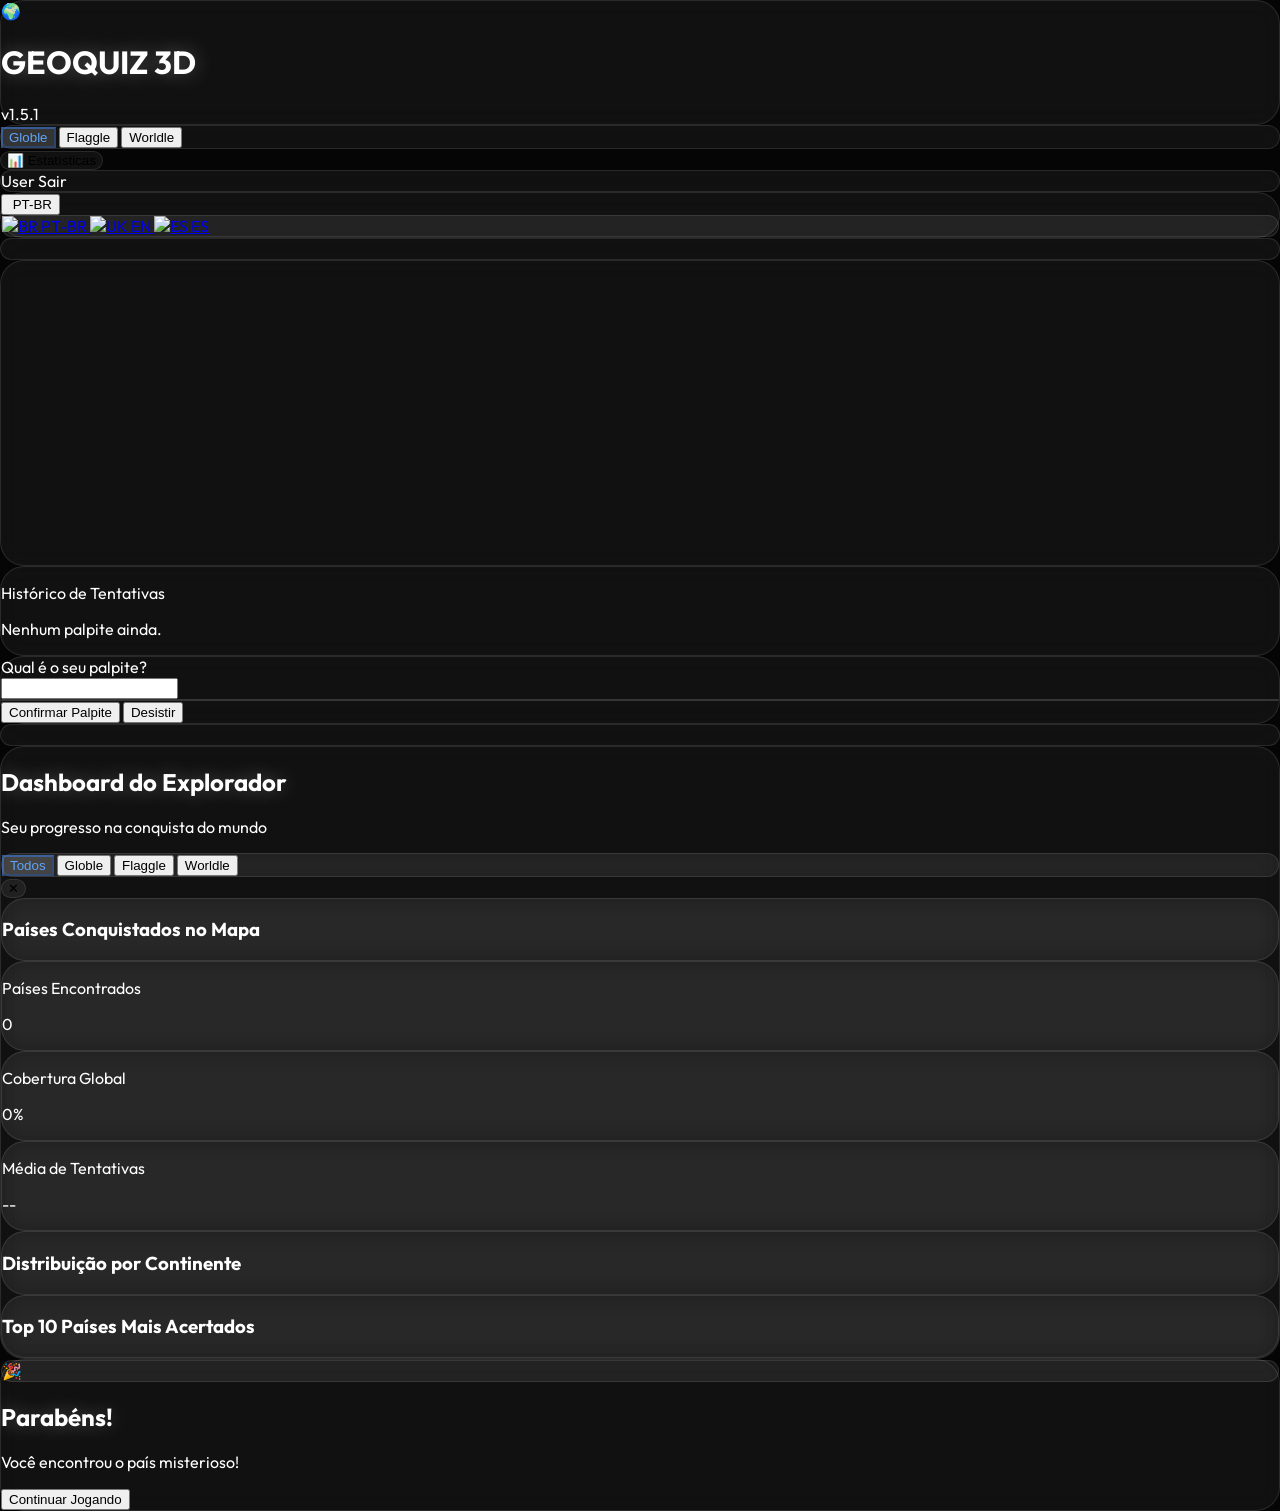
==== commit 39eaa24d: "feat: implement 3D globe visualization and game logic using Three.js" ====
--- a/src/main/resources/templates/index.html
+++ b/src/main/resources/templates/index.html
@@ -80,7 +80,7 @@
                         <span class="text-2xl animate-spin-slow select-none">🌍</span>
                     </div>
                     <h1 class="text-2xl font-extrabold tracking-tight glow-text">GEOQUIZ <span class="font-light text-blue-400">3D</span></h1>
-                    <span class="text-[10px] bg-blue-500/20 text-blue-400 px-2 py-0.5 rounded-full font-bold border border-blue-500/30">v1.5.0</span>
+                    <span class="text-[10px] bg-blue-500/20 text-blue-400 px-2 py-0.5 rounded-full font-bold border border-blue-500/30">v1.5.1</span>
                 </div>
 
                 <!-- Mode Selector -->
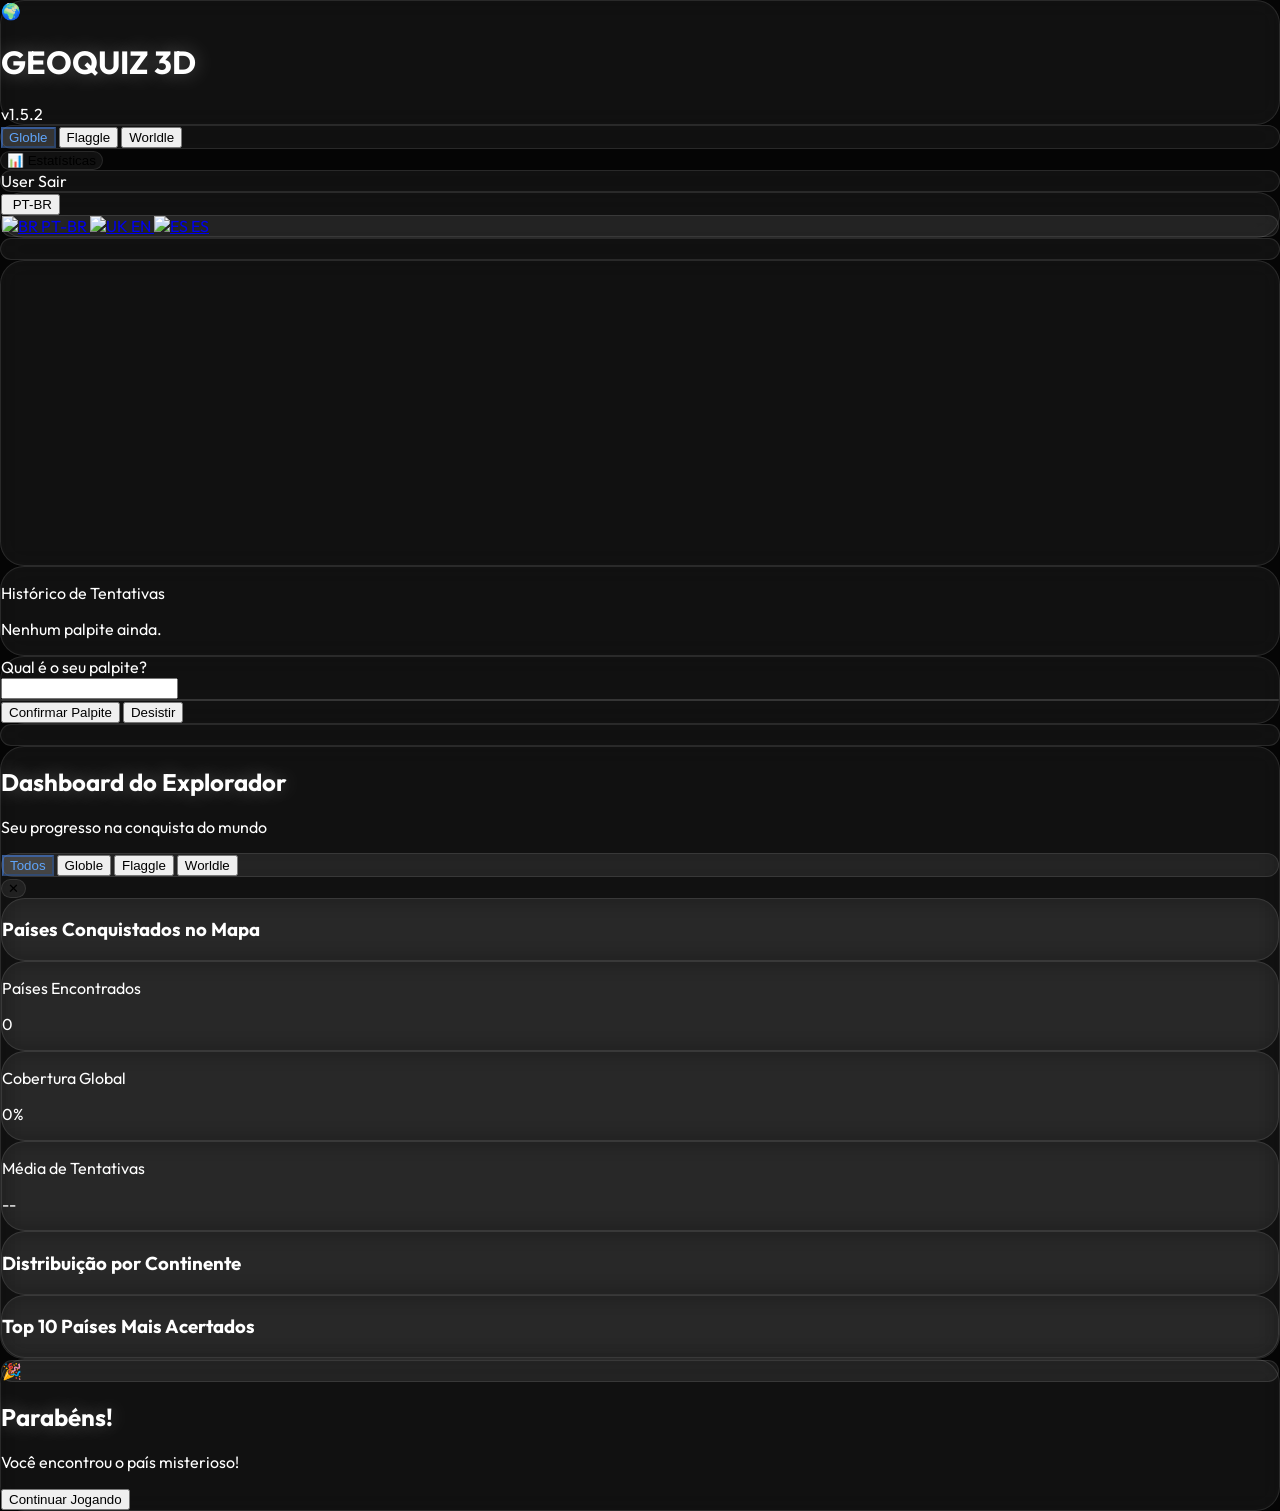
==== commit d77fa542: "feat: implement CountryService with automated data import, centroid calculation, and continent norma" ====
--- a/src/main/resources/templates/index.html
+++ b/src/main/resources/templates/index.html
@@ -80,7 +80,7 @@
                         <span class="text-2xl animate-spin-slow select-none">🌍</span>
                     </div>
                     <h1 class="text-2xl font-extrabold tracking-tight glow-text">GEOQUIZ <span class="font-light text-blue-400">3D</span></h1>
-                    <span class="text-[10px] bg-blue-500/20 text-blue-400 px-2 py-0.5 rounded-full font-bold border border-blue-500/30">v1.5.1</span>
+                    <span class="text-[10px] bg-blue-500/20 text-blue-400 px-2 py-0.5 rounded-full font-bold border border-blue-500/30">v1.5.2</span>
                 </div>
 
                 <!-- Mode Selector -->
@@ -103,25 +103,21 @@
                 </div>
             </div>
             
-            <div class="glass p-3 px-4 pointer-events-auto">
-                <div class="flex items-center gap-4">
-                    <div class="relative group" tabindex="0">
-                        <button class="flex items-center gap-2 text-sm font-bold bg-white/5 hover:bg-white/10 px-4 py-2 rounded-xl transition-all border border-white/10">
-                            <img th:src="${#locale.language == 'en' ? 'https://flagcdn.com/w20/gb.png' : (#locale.language == 'es' ? 'https://flagcdn.com/w20/es.png' : 'https://flagcdn.com/w20/br.png')}" class="w-5 rounded-sm">
-                            <span th:text="${#locale.language == 'en' ? 'EN' : (#locale.language == 'es' ? 'ES' : 'PT-BR')}">PT-BR</span>
-                        </button>
-                        <div class="absolute right-0 top-full mt-2 w-32 glass hidden group-hover:block group-focus-within:block rounded-xl overflow-hidden shadow-2xl transition-all z-50">
-                            <a href="?lang=pt-BR" class="flex items-center justify-center gap-3 px-4 py-3 hover:bg-white/10 transition-all text-sm font-bold">
-                                <img src="https://flagcdn.com/w20/br.png" alt="BR" class="w-5 rounded-sm"> PT-BR
-                            </a>
-                            <a href="?lang=en" class="flex items-center justify-center gap-3 px-4 py-3 hover:bg-white/10 transition-all text-sm font-bold">
-                                <img src="https://flagcdn.com/w20/gb.png" alt="UK" class="w-5 rounded-sm"> EN
-                            </a>
-                            <a href="?lang=es" class="flex items-center justify-center gap-3 px-4 py-3 hover:bg-white/10 transition-all text-sm font-bold">
-                                <img src="https://flagcdn.com/w20/es.png" alt="ES" class="w-5 rounded-sm"> ES
-                            </a>
-                        </div>
-                    </div>
+            <div class="glass p-3 px-4 pointer-events-auto relative group w-40" tabindex="0">
+                <button class="flex items-center justify-center w-full gap-2 text-sm font-bold bg-white/5 hover:bg-white/10 px-4 py-2 rounded-xl transition-all border border-white/10">
+                    <img th:src="${#locale.language == 'en' ? 'https://flagcdn.com/w20/gb.png' : (#locale.language == 'es' ? 'https://flagcdn.com/w20/es.png' : 'https://flagcdn.com/w20/br.png')}" class="w-5 rounded-sm">
+                    <span th:text="${#locale.language == 'en' ? 'EN' : (#locale.language == 'es' ? 'ES' : 'PT-BR')}">PT-BR</span>
+                </button>
+                <div class="absolute left-0 right-0 top-full mt-2 w-full glass hidden group-hover:block group-focus-within:block rounded-xl overflow-hidden shadow-2xl transition-all z-50">
+                    <a href="?lang=pt-BR" class="flex items-center justify-start gap-2 px-4 py-3 hover:bg-white/10 transition-all text-sm font-bold">
+                        <img src="https://flagcdn.com/w20/br.png" alt="BR" class="w-5 rounded-sm"> PT-BR
+                    </a>
+                    <a href="?lang=en" class="flex items-center justify-start gap-2 px-4 py-3 hover:bg-white/10 transition-all text-sm font-bold">
+                        <img src="https://flagcdn.com/w20/gb.png" alt="UK" class="w-5 rounded-sm"> EN
+                    </a>
+                    <a href="?lang=es" class="flex items-center justify-start gap-2 px-4 py-3 hover:bg-white/10 transition-all text-sm font-bold">
+                        <img src="https://flagcdn.com/w20/es.png" alt="ES" class="w-5 rounded-sm"> ES
+                    </a>
                 </div>
             </div>
         </header>
